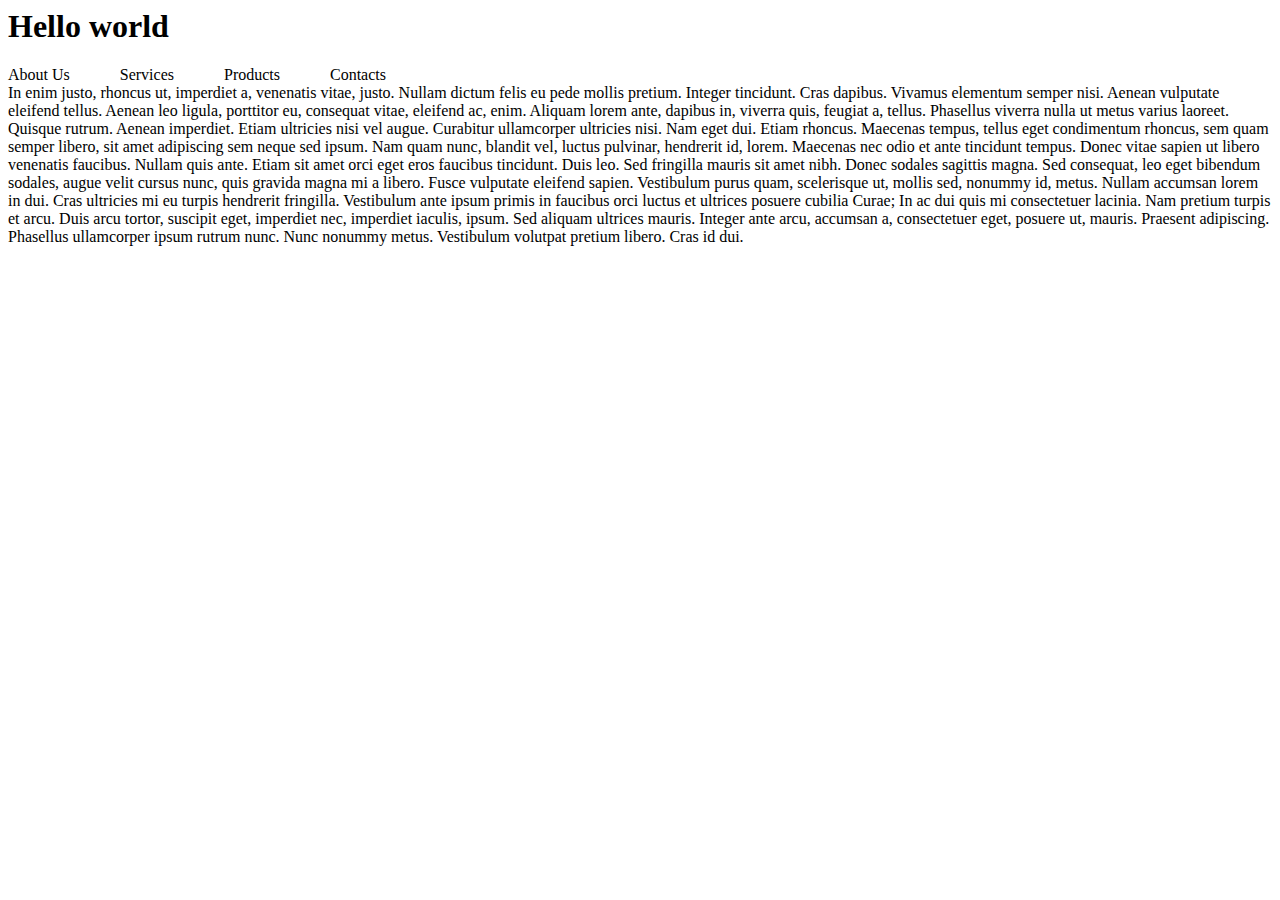
==== public_html/contacts.html @ 91e219e7 "" ====
<html>
    <head>
        <meta charset="utf-8">
        <link rel="shortcut icon" href="favicon.ico" type="image/x-icon">
        <link href="css/style.css" rel="stylesheet" type="text/css"/>           
        <script src="js/script.js"></script>              
        <title>Hello world</title>
    </head>
    <body>
        <h1>Hello world</h1> 
        <div id="menu"></div>
        <div class="clear"></div>
        <div class="content" id="content">
In enim justo, rhoncus ut, imperdiet a, venenatis vitae, justo. Nullam dictum felis eu pede mollis pretium. Integer tincidunt. Cras dapibus. Vivamus elementum semper nisi. Aenean vulputate eleifend tellus. Aenean leo ligula, porttitor eu, consequat vitae, eleifend ac, enim. Aliquam lorem ante, dapibus in, viverra quis, feugiat a, tellus. Phasellus viverra nulla ut metus varius laoreet. Quisque rutrum. Aenean imperdiet. Etiam ultricies nisi vel augue. Curabitur ullamcorper ultricies nisi. Nam eget dui. Etiam rhoncus. Maecenas tempus, tellus eget condimentum rhoncus, sem quam semper libero, sit amet adipiscing sem neque sed ipsum. Nam quam nunc, blandit vel, luctus pulvinar, hendrerit id, lorem. Maecenas nec odio et ante tincidunt tempus. Donec vitae sapien ut libero venenatis faucibus. Nullam quis ante. Etiam sit amet orci eget eros faucibus tincidunt. Duis leo. Sed fringilla mauris sit amet nibh. Donec sodales sagittis magna. Sed consequat, leo eget bibendum sodales, augue velit cursus nunc, quis gravida magna mi a libero. Fusce vulputate eleifend sapien. Vestibulum purus quam, scelerisque ut, mollis sed, nonummy id, metus. Nullam accumsan lorem in dui. Cras ultricies mi eu turpis hendrerit fringilla. Vestibulum ante ipsum primis in faucibus orci luctus et ultrices posuere cubilia Curae; In ac dui quis mi consectetuer lacinia. Nam pretium turpis et arcu. Duis arcu tortor, suscipit eget, imperdiet nec, imperdiet iaculis, ipsum. Sed aliquam ultrices mauris. Integer ante arcu, accumsan a, consectetuer eget, posuere ut, mauris. Praesent adipiscing. Phasellus ullamcorper ipsum rutrum nunc. Nunc nonummy metus. Vestibulum volutpat pretium libero. Cras id dui.
        </div>
    </body>
</html>
---- public_html/css/style.css ----
#menu ul{
        padding-left: 0;
    }

    .top_menu_item {
        float: left;
        list-style-type: none;
        padding-right: 50px;
        cursor: pointer;
    }

    .clear{
        clear: both;
    }

    .content {

    }

    #content {

    }

    .cell {
        float: left;
        height: 50px;
        width: 50px;
        border: 1px solid black;
        margin-left: 1px;
        margin-top: 1px;
        -webkit-touch-callout: none; /* iOS Safari */
        -webkit-user-select: none; /* Safari */
        -khtml-user-select: none; /* Konqueror HTML */
        -moz-user-select: none; /* Firefox */
        -ms-user-select: none; /* Internet Explorer/Edge */
        user-select: none; 
    }

    .cell_content {
        background-color: background;
        color: #ffffff;
        font-size: 30px;
        text-align: center;
        line-height: 46px;
        width: 46px;
        height: 46px;
        margin: 2px;
        -webkit-touch-callout: none;
        -webkit-user-select: none;
        -khtml-user-select: none;
        -moz-user-select: none;
        -ms-user-select: none;
        user-select: none;     
    }

    #game {
        margin-top: 50px;
        -webkit-touch-callout: none;
        -webkit-user-select: none;
        -khtml-user-select: none;
        -moz-user-select: none;
        -ms-user-select: none;
        user-select: none;     
    }

    #game_board{
        width: 213px;
        height: 213px;
        border: 1px solid black;
    }

    #win{
        color: #006600;
        font-size: 30px;
        text-align: center;
        line-height: 212px;
    }

    #game_controls{
        margin-top: 10px;
    }

    .draggable {
        cursor: move;
        cursor: grab;
        cursor: -moz-grab;
        cursor: -webkit-grab;
    }

    .draggable:active {
        cursor: grabbing;
        cursor: -moz-grabbing;
        cursor: -webkit-grabbing;
    }

@media only screen 
  and (min-device-width: 375px) 
  and (max-device-width: 667px) 
  and (-webkit-min-device-pixel-ratio: 2) { 
    body {
        background-color: green;
    }
}
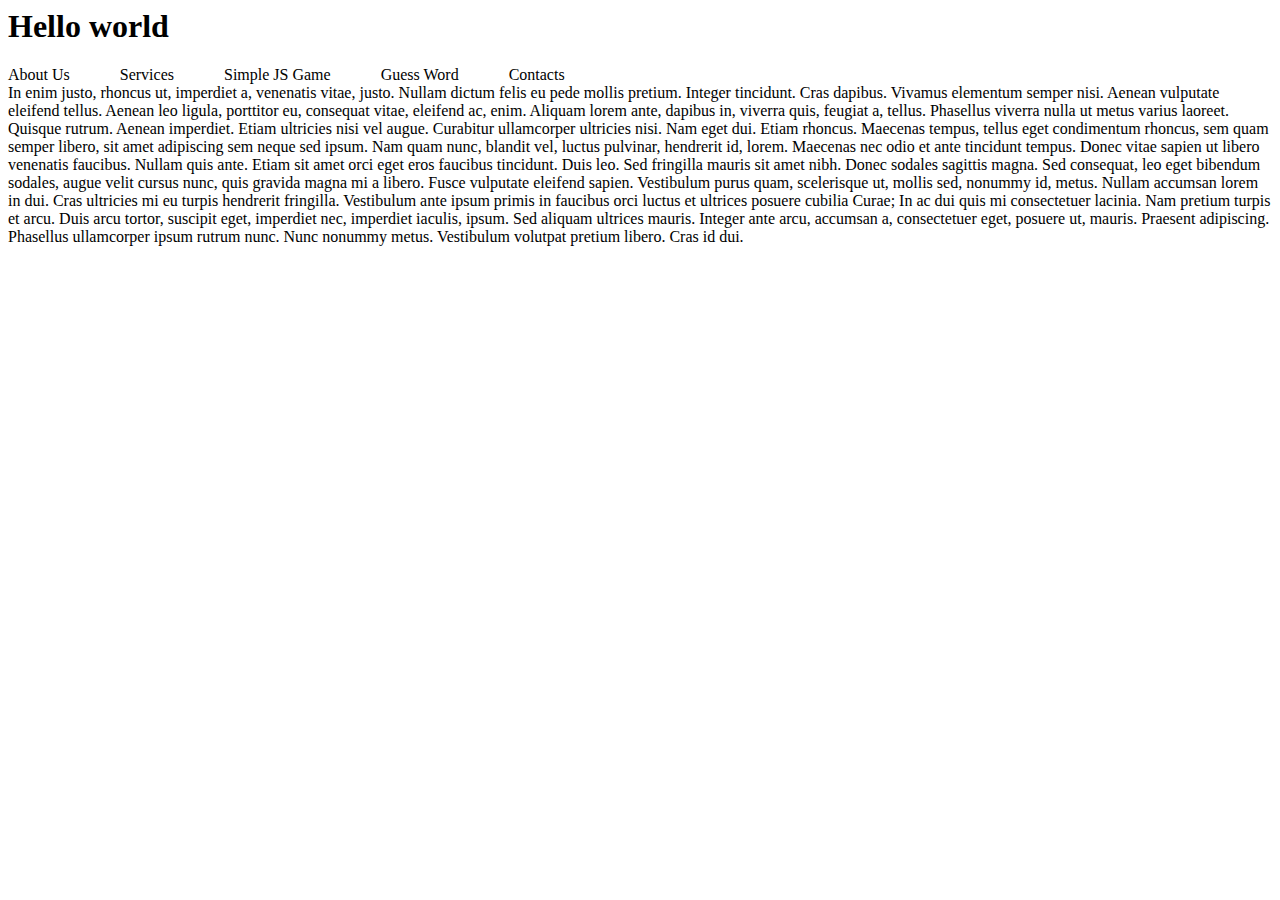
==== commit 2a20e3c8: "" ====
--- a/public_html/contacts.html
+++ b/public_html/contacts.html
@@ -1,7 +1,7 @@
 <html>
     <head>
         <meta charset="utf-8">
-        <link rel="shortcut icon" href="favicon.ico" type="image/x-icon">
+        <link rel="shortcut icon" href="img/favicon.ico" type="image/x-icon">
         <link href="css/style.css" rel="stylesheet" type="text/css"/>           
         <script src="js/script.js"></script>              
         <title>Hello world</title>
